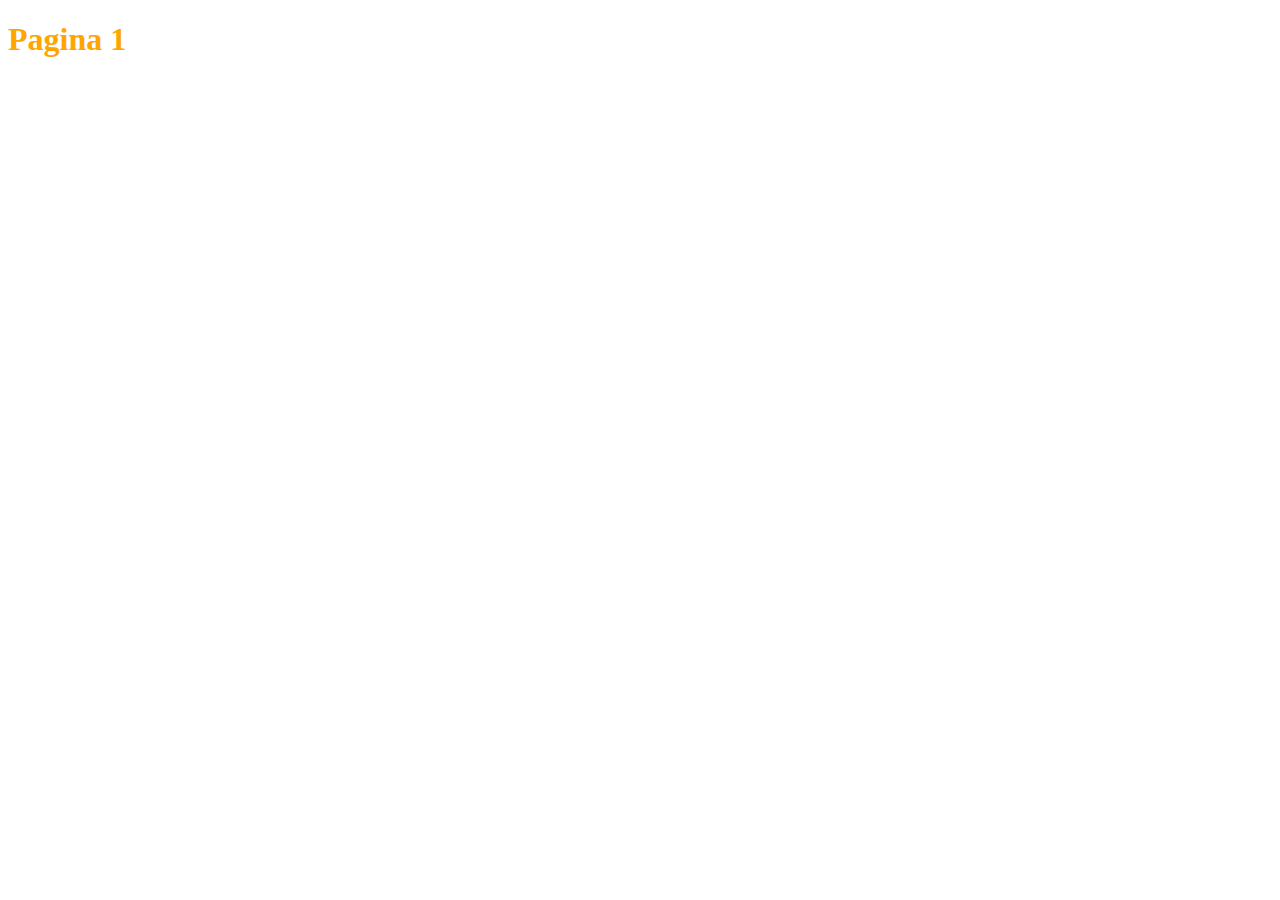
==== page1.html @ 7dad31af "pagina 1 lista" ====
<!DOCTYPE html>
<html lang="en">
<head>
    <meta charset="UTF-8">
    <meta http-equiv="X-UA-Compatible" content="IE=edge">
    <meta name="viewport" content="width=device-width, initial-scale=1.0">
    <title>Document</title>
    <link rel="stylesheet" href="recuperativo/css/estilo.css">
</head>
<body>
    <h1>Pagina 1</h1>
</body>
</html>
---- recuperativo/css/estilo.css ----
h1{
    color:orange;
    font-weight: bold;
}
p{
    color: blue;
}
p{
    color: blue;
}
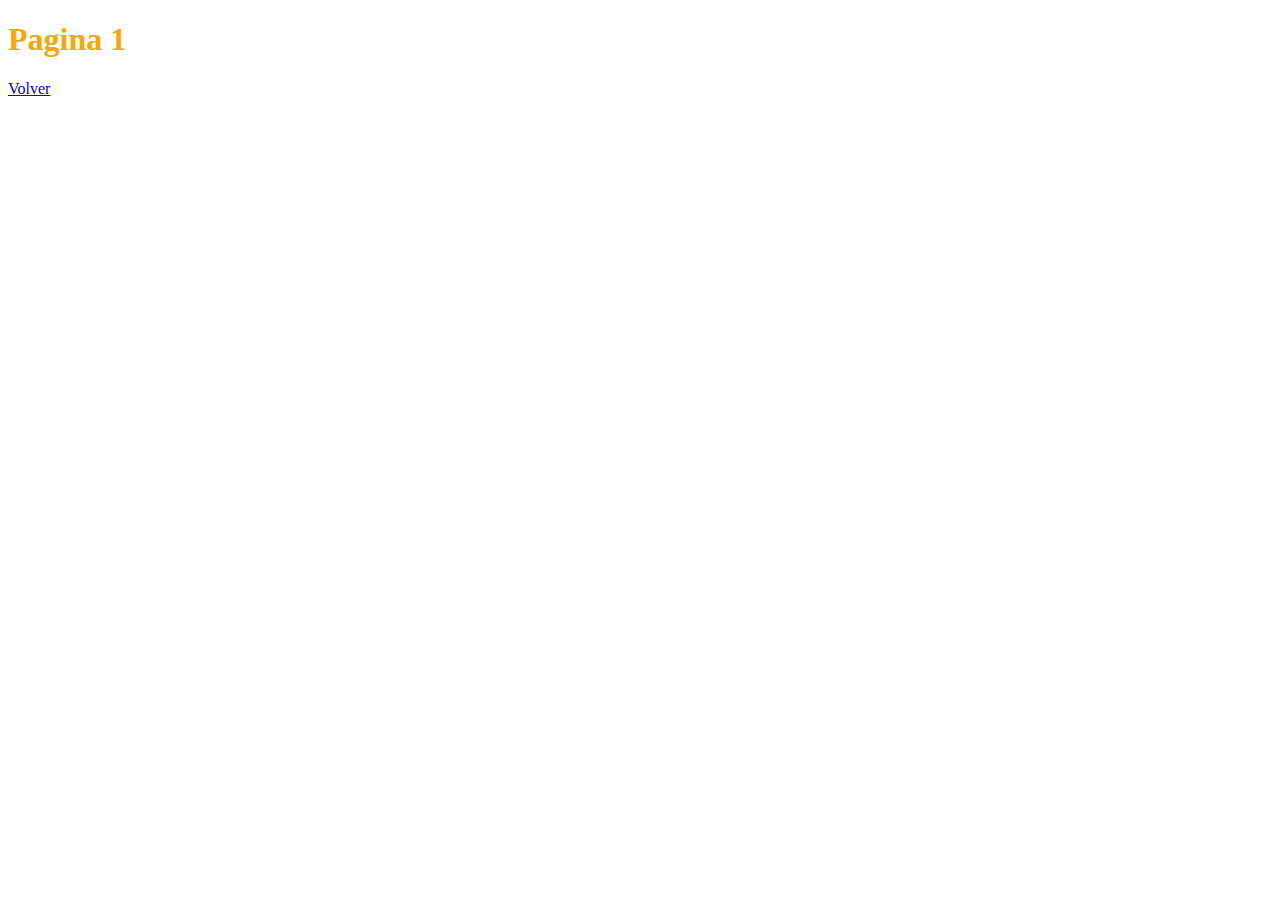
==== commit 518f517c: "vinculos agregados" ====
--- a/page1.html
+++ b/page1.html
@@ -9,5 +9,6 @@
 </head>
 <body>
     <h1>Pagina 1</h1>
+    <a href="index.html">Volver</a>
 </body>
 </html>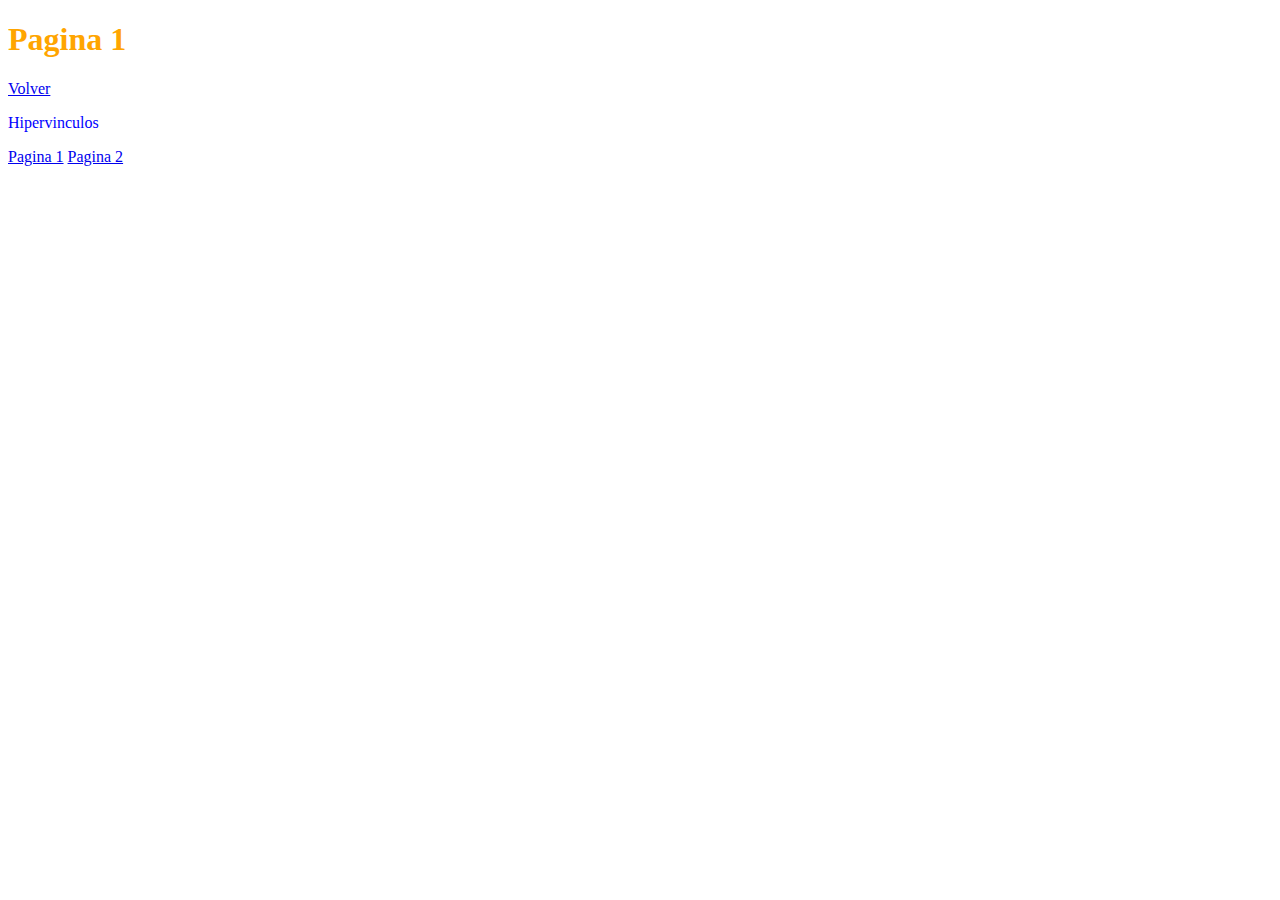
==== commit 6e8697b8: "navegación terminada" ====
--- a/page1.html
+++ b/page1.html
@@ -10,5 +10,8 @@
 <body>
     <h1>Pagina 1</h1>
     <a href="index.html">Volver</a>
+    <p>Hipervinculos</p>
+    <a href="page1.html">Pagina 1</a>
+    <a href="page2.html">Pagina 2</a>
 </body>
 </html>